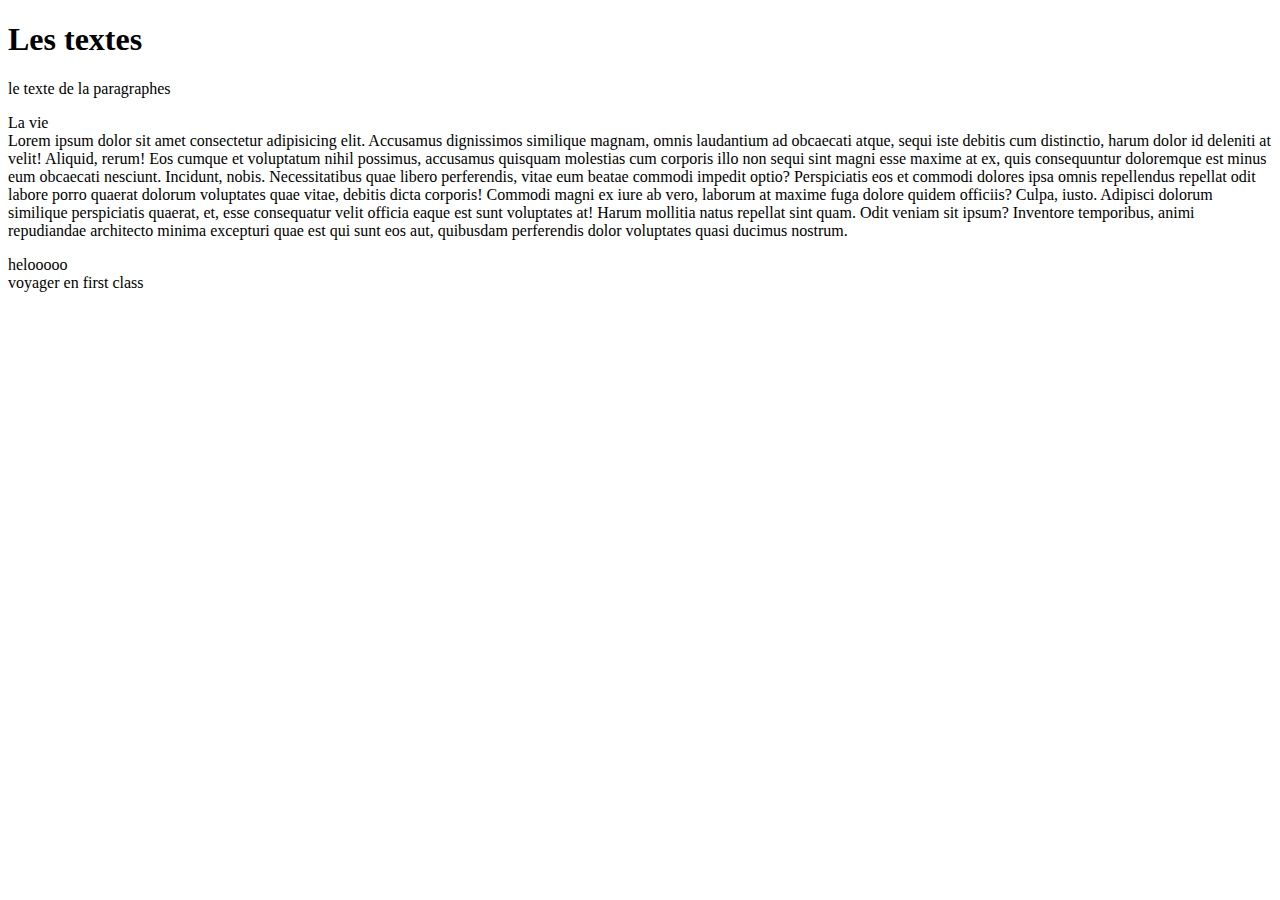
==== HTML & CSS SASS/partie1/index.html @ d8a987ca "creations de l'alternative 1" ====
<!DOCTYPE html>
<html lang="en">
<head>
    <meta charset="UTF-8">
    <meta name="viewport" content="width=device-width, initial-scale=1.0">
    <title>Gojo</title>
</head>
<body>
  <h1>Les textes</h1>  
    <p>le texte de la paragraphes</p>
    <p> La vie<br>Lorem ipsum dolor sit amet consectetur adipisicing elit. Accusamus dignissimos similique magnam, omnis laudantium ad obcaecati atque, sequi iste debitis cum distinctio, harum dolor id deleniti at velit! Aliquid, rerum!
    Eos cumque et voluptatum nihil possimus, accusamus quisquam molestias cum corporis illo non sequi sint magni esse maxime at ex, quis consequuntur doloremque est minus eum obcaecati nesciunt. Incidunt, nobis.
    Necessitatibus quae libero perferendis, vitae eum beatae commodi impedit optio? Perspiciatis eos et commodi dolores ipsa omnis repellendus repellat odit labore porro quaerat dolorum voluptates quae vitae, debitis dicta corporis!
    Commodi magni ex iure ab vero, laborum at maxime fuga dolore quidem officiis? Culpa, iusto. Adipisci dolorum similique perspiciatis quaerat, et, esse consequatur velit officia eaque est sunt voluptates at!
    Harum mollitia natus repellat sint quam. Odit veniam sit ipsum? Inventore temporibus, animi repudiandae architecto minima excepturi quae est qui sunt eos aut, quibusdam perferendis dolor voluptates quasi ducimus nostrum.</p>
    <span>helooooo</span>
    <div>voyager en first class</div>
    
</body>
</html>
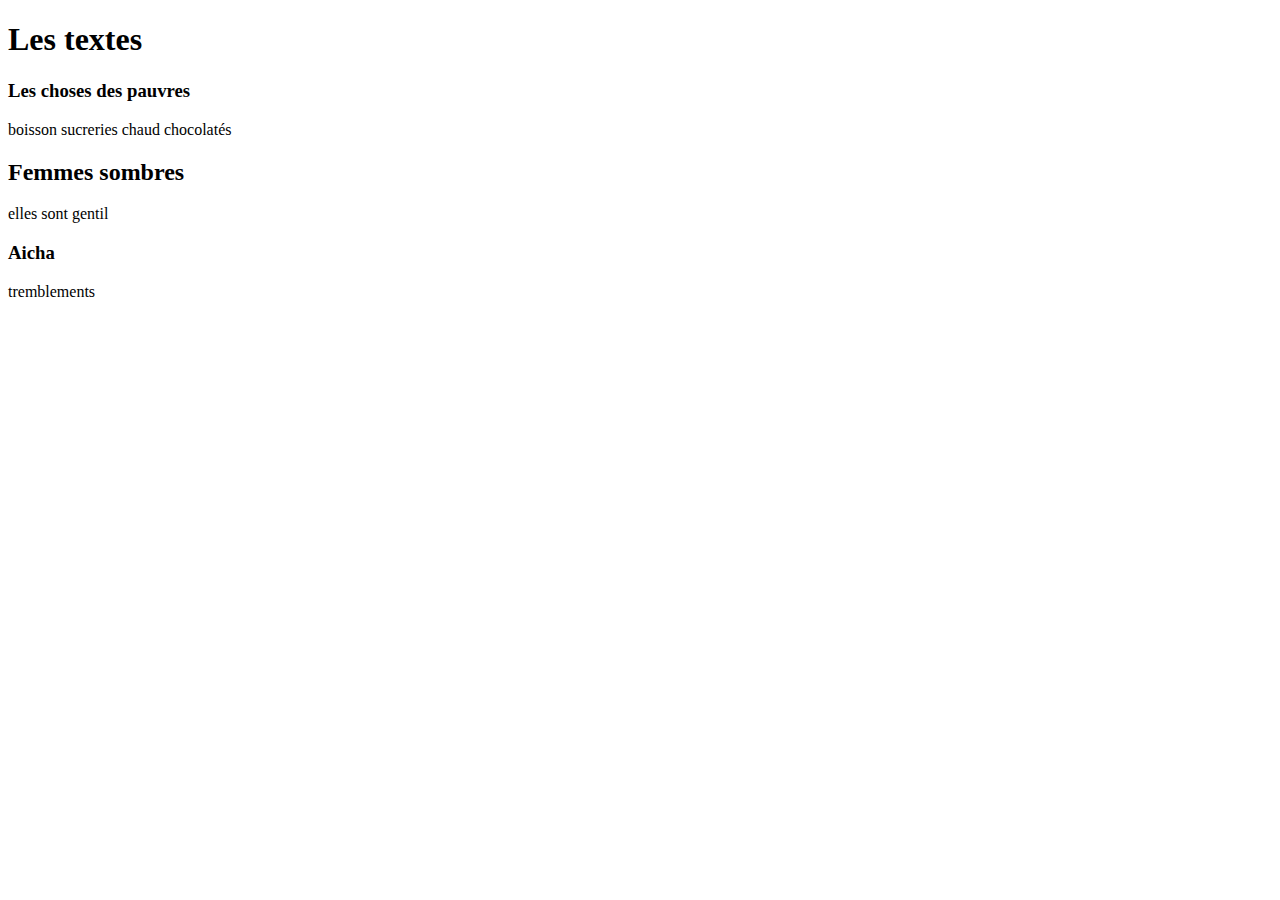
==== commit 98a41680: "Aicha" ====
--- a/HTML & CSS SASS/partie1/index.html
+++ b/HTML & CSS SASS/partie1/index.html
@@ -7,14 +7,18 @@
 </head>
 <body>
   <h1>Les textes</h1>  
-    <p>le texte de la paragraphes</p>
-    <p> La vie<br>Lorem ipsum dolor sit amet consectetur adipisicing elit. Accusamus dignissimos similique magnam, omnis laudantium ad obcaecati atque, sequi iste debitis cum distinctio, harum dolor id deleniti at velit! Aliquid, rerum!
-    Eos cumque et voluptatum nihil possimus, accusamus quisquam molestias cum corporis illo non sequi sint magni esse maxime at ex, quis consequuntur doloremque est minus eum obcaecati nesciunt. Incidunt, nobis.
-    Necessitatibus quae libero perferendis, vitae eum beatae commodi impedit optio? Perspiciatis eos et commodi dolores ipsa omnis repellendus repellat odit labore porro quaerat dolorum voluptates quae vitae, debitis dicta corporis!
-    Commodi magni ex iure ab vero, laborum at maxime fuga dolore quidem officiis? Culpa, iusto. Adipisci dolorum similique perspiciatis quaerat, et, esse consequatur velit officia eaque est sunt voluptates at!
-    Harum mollitia natus repellat sint quam. Odit veniam sit ipsum? Inventore temporibus, animi repudiandae architecto minima excepturi quae est qui sunt eos aut, quibusdam perferendis dolor voluptates quasi ducimus nostrum.</p>
-    <span>helooooo</span>
-    <div>voyager en first class</div>
-    
+    <div>
+      <h3>Les choses des pauvres</h3>
+      <p>boisson sucreries chaud chocolatés</p>
+    </div>
+
+    <div>
+      <h2>Femmes sombres </h2>
+      <p>elles sont gentil</p>
+    </div>
+    <div>
+      <h3>Aicha</h3>
+      <p>tremblements</p>
+    </div>
 </body>
 </html>
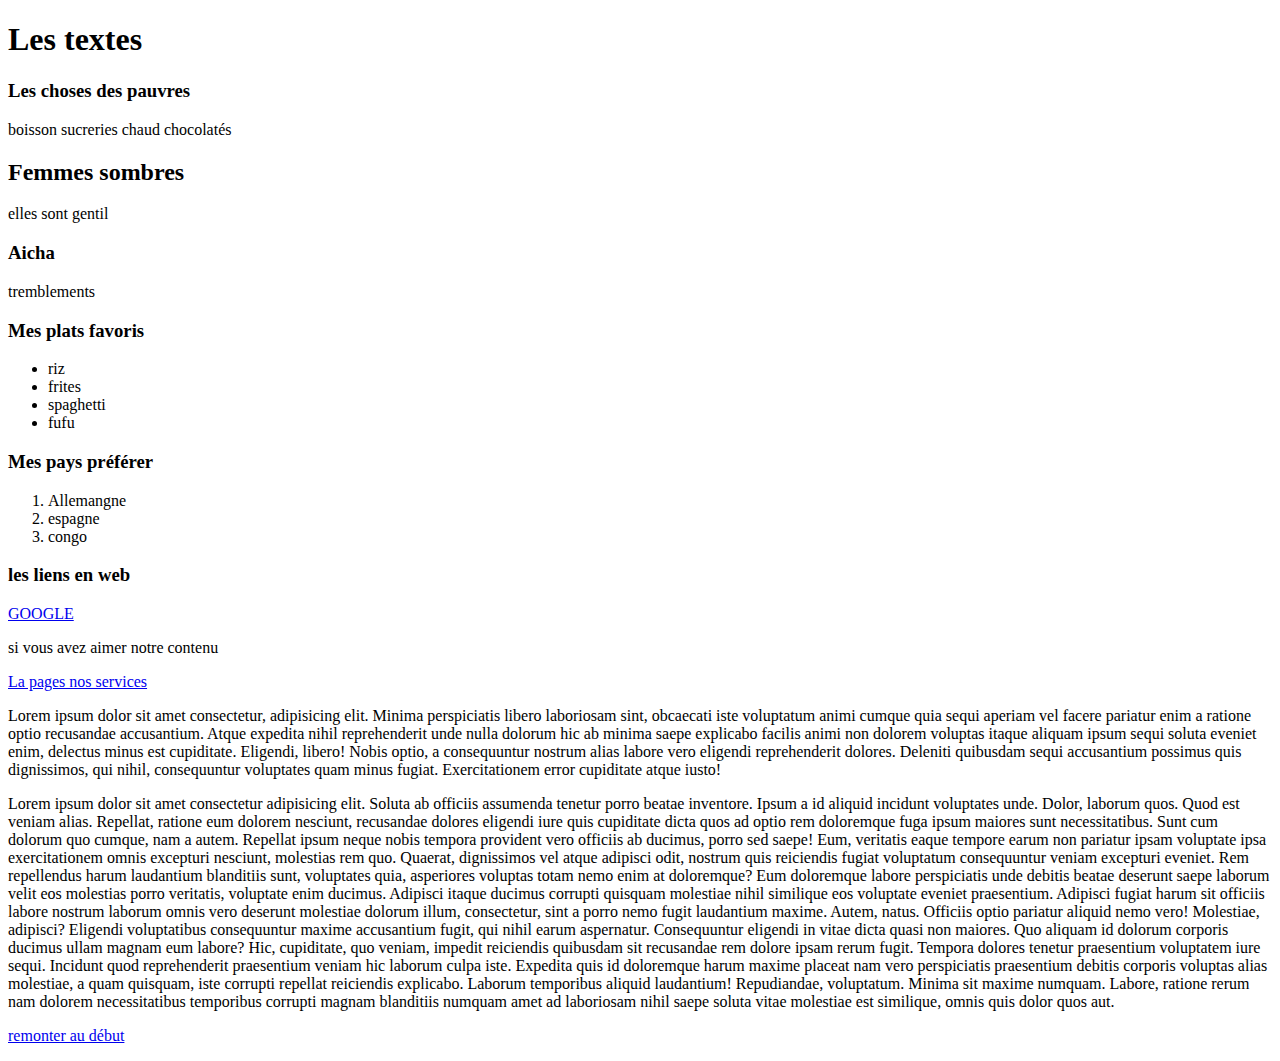
==== commit 2e397a86: "toujours la premiere partie" ====
--- a/HTML & CSS SASS/partie1/index.html
+++ b/HTML & CSS SASS/partie1/index.html
@@ -6,7 +6,7 @@
     <title>Gojo</title>
 </head>
 <body>
-  <h1>Les textes</h1>  
+  <h1 id="titrep">Les textes</h1>  
     <div>
       <h3>Les choses des pauvres</h3>
       <p>boisson sucreries chaud chocolatés</p>
@@ -20,5 +20,51 @@
       <h3>Aicha</h3>
       <p>tremblements</p>
     </div>
+
+    <div>
+      <h3>Mes plats favoris</h3>
+      <ul>
+        <li>riz</li>
+        <li>frites</li>
+        <li>spaghetti</li>
+        <li>fufu</li>
+      </ul>
+       <h3>Mes pays préférer</h3>
+      <ol>
+        <li>Allemangne</li>
+        <li>espagne</li>
+        <li>congo</li>
+      </ol>
+
+    </div>
+
+    <div>
+      <h3>les liens en web</h3>
+      <a href="http://google.fr/" target="_blank">GOOGLE</a>
+    </div>
+
+    <div>
+      <p>si vous avez aimer notre contenu</p>
+
+      <a href="services.html" target="_blank">La pages nos services</a>
+    </div>
+
+    <div>
+
+      <p>Lorem ipsum dolor sit amet consectetur, adipisicing elit. Minima perspiciatis libero laboriosam sint, obcaecati iste voluptatum animi cumque quia sequi aperiam vel facere pariatur enim a ratione optio recusandae accusantium.
+      Atque expedita nihil reprehenderit unde nulla dolorum hic ab minima saepe explicabo facilis animi non dolorem voluptas itaque aliquam ipsum sequi soluta eveniet enim, delectus minus est cupiditate. Eligendi, libero!
+      Nobis optio, a consequuntur nostrum alias labore vero eligendi reprehenderit dolores. Deleniti quibusdam sequi accusantium possimus quis dignissimos, qui nihil, consequuntur voluptates quam minus fugiat. Exercitationem error cupiditate atque iusto! <span id="milieu"></span></p>
+      Lorem ipsum dolor sit amet consectetur adipisicing elit. Soluta ab officiis assumenda tenetur porro beatae inventore. Ipsum a id aliquid incidunt voluptates unde. Dolor, laborum quos. Quod est veniam alias.
+      Repellat, ratione eum dolorem nesciunt, recusandae dolores eligendi iure quis cupiditate dicta quos ad optio rem doloremque fuga ipsum maiores sunt necessitatibus. Sunt cum dolorum quo cumque, nam a autem.
+      Repellat ipsum neque nobis tempora provident vero officiis ab ducimus, porro sed saepe! Eum, veritatis eaque tempore earum non pariatur ipsam voluptate ipsa exercitationem omnis excepturi nesciunt, molestias rem quo.
+      Quaerat, dignissimos vel atque adipisci odit, nostrum quis reiciendis fugiat voluptatum consequuntur veniam excepturi eveniet. Rem repellendus harum laudantium blanditiis sunt, voluptates quia, asperiores voluptas totam nemo enim at doloremque?
+      Eum doloremque labore perspiciatis unde debitis beatae deserunt saepe laborum velit eos molestias porro veritatis, voluptate enim ducimus. Adipisci itaque ducimus corrupti quisquam molestiae nihil similique eos voluptate eveniet praesentium.
+      Adipisci fugiat harum sit officiis labore nostrum laborum omnis vero deserunt molestiae dolorum illum, consectetur, sint a porro nemo fugit laudantium maxime. Autem, natus. Officiis optio pariatur aliquid nemo vero!
+      Molestiae, adipisci? Eligendi voluptatibus consequuntur maxime accusantium fugit, qui nihil earum aspernatur. Consequuntur eligendi in vitae dicta quasi non maiores. Quo aliquam id dolorum corporis ducimus ullam magnam eum labore?
+      Hic, cupiditate, quo veniam, impedit reiciendis quibusdam sit recusandae rem dolore ipsam rerum fugit. Tempora dolores tenetur praesentium voluptatem iure sequi. Incidunt quod reprehenderit praesentium veniam hic laborum culpa iste.
+      Expedita quis id doloremque harum maxime placeat nam vero perspiciatis praesentium debitis corporis voluptas alias molestiae, a quam quisquam, iste corrupti repellat reiciendis explicabo. Laborum temporibus aliquid laudantium! Repudiandae, voluptatum.
+      Minima sit maxime numquam. Labore, ratione rerum nam dolorem necessitatibus temporibus corrupti magnam blanditiis numquam amet ad laboriosam nihil saepe soluta vitae molestiae est similique, omnis quis dolor quos aut.
+        <p><a href="#titrep">remonter au début</a></p>
+    </div>
 </body>
 </html>
